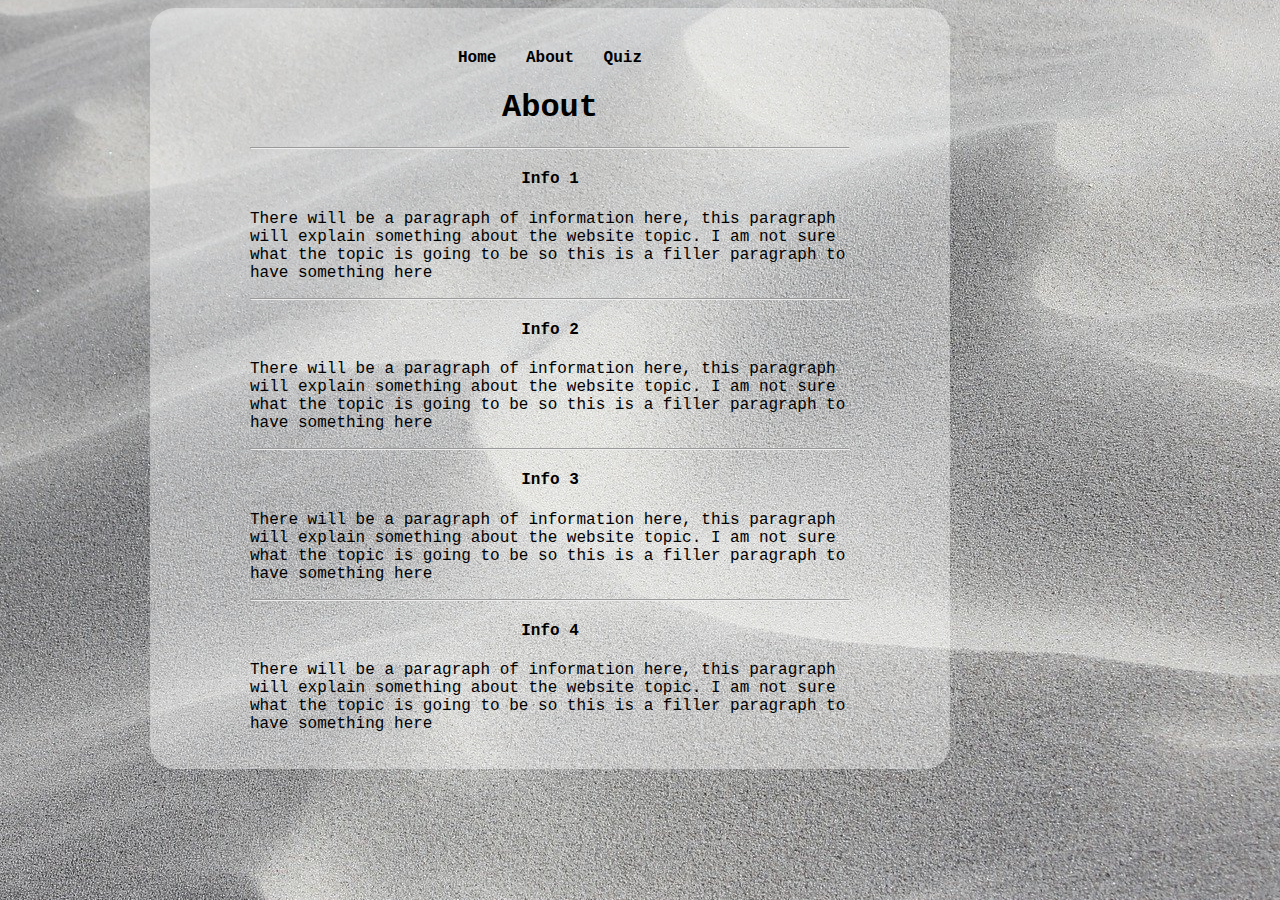
==== about.html @ a19db232 "init" ====
<!DOCTYPE html>
<html>

<head>
	<meta charset="utf-8">
	<meta name="viewport" content="width=device-width">
	<title>Website Name</title>
	<link href="css/about.css" rel="stylesheet" type="text/css" />
</head>

<body>
	<h4 id="navigation">
		<a href="index.html">Home</a>
		<a href="about.html">About</a>
		<a href="quiz.html">Quiz</a>
	</h4>	
	<h1>About</h1>
	<hr>
	<h4 class="infoTitles">Info 1</h4>
  	<p>There will be a paragraph of information here, this paragraph will explain something about the website topic. I am not sure what the topic is going to be so this is a filler paragraph to have something here</p>
	<hr>
	<h4 class="infoTitles">Info 2</h4>
  	<p>There will be a paragraph of information here, this paragraph will explain something about the website topic. I am not sure what the topic is going to be so this is a filler paragraph to have something here</p>
	<!-- <img src="css/img/water.jpg" > -->
	<hr>
	<h4 class="infoTitles">Info 3</h4>
  	<p>There will be a paragraph of information here, this paragraph will explain something about the website topic. I am not sure what the topic is going to be so this is a filler paragraph to have something here</p>
	<hr>
	<h4 class="infoTitles">Info 4</h4>
  	<p>There will be a paragraph of information here, this paragraph will explain something about the website topic. I am not sure what the topic is going to be so this is a filler paragraph to have something here</p> 
</body>
</html>
---- css/about.css ----
/* html background */
html {
  background: url("img/sand-bg.jpg") no-repeat center fixed;
}
  
/* body */
body {
  background: rgba(255, 255, 255, 0.4);
  padding: 20px 100px;
  width: 600px;
  border-radius: 25px;
  font-family: 'Courier New', Courier, monospace;
  margin-left: 150px;
  margin-right: 150px;
}

/* Navigation Bar */
#navigation {
  font-weight: bold;
  text-align: center;
}

a {
  margin-right: 10px;
  margin-left: 10px;
}

a:link {
  text-decoration: none;
  color: black;
}

a:visited {
  text-decoration: none;
  color: black;
}

a:hover {
  text-decoration: underline;
  color: black;
}

a:active {
  text-decoration: underline;
  color: black;
}

h4 {
  margin: center;
}

/* Heading Centering */
h1 {
  text-align: center;
}

.infoTitles {
  text-align: center;
}
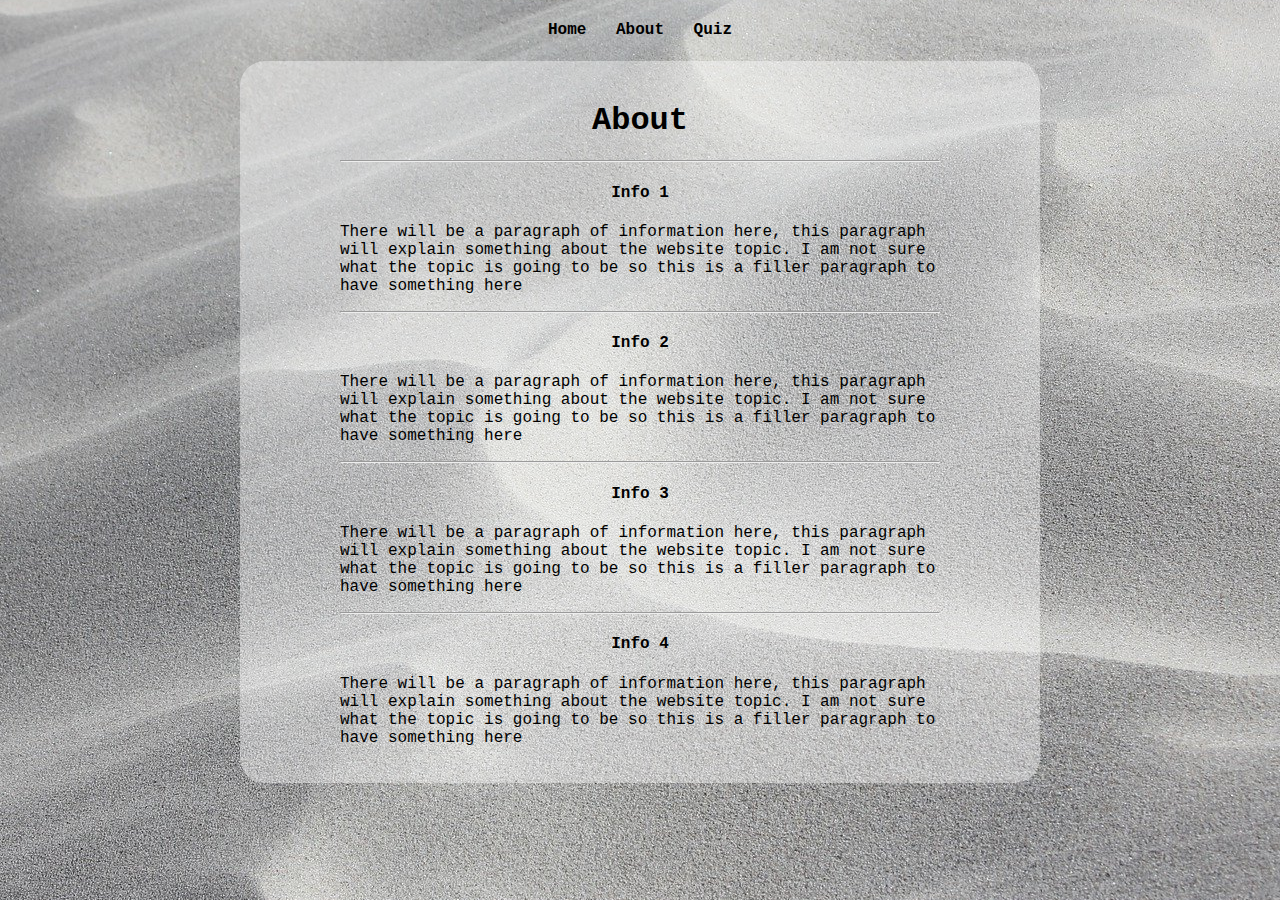
==== commit d1c7c147: "Updated backgrounds" ====
--- a/about.html
+++ b/about.html
@@ -14,19 +14,22 @@
 		<a href="about.html">About</a>
 		<a href="quiz.html">Quiz</a>
 	</h4>	
-	<h1>About</h1>
-	<hr>
-	<h4 class="infoTitles">Info 1</h4>
-  	<p>There will be a paragraph of information here, this paragraph will explain something about the website topic. I am not sure what the topic is going to be so this is a filler paragraph to have something here</p>
-	<hr>
-	<h4 class="infoTitles">Info 2</h4>
-  	<p>There will be a paragraph of information here, this paragraph will explain something about the website topic. I am not sure what the topic is going to be so this is a filler paragraph to have something here</p>
-	<!-- <img src="css/img/water.jpg" > -->
-	<hr>
-	<h4 class="infoTitles">Info 3</h4>
-  	<p>There will be a paragraph of information here, this paragraph will explain something about the website topic. I am not sure what the topic is going to be so this is a filler paragraph to have something here</p>
-	<hr>
-	<h4 class="infoTitles">Info 4</h4>
-  	<p>There will be a paragraph of information here, this paragraph will explain something about the website topic. I am not sure what the topic is going to be so this is a filler paragraph to have something here</p> 
+
+	<div>
+		<h1>About</h1>
+		<hr>
+		<h4 class="infoTitles">Info 1</h4>
+		<p>There will be a paragraph of information here, this paragraph will explain something about the website topic. I am not sure what the topic is going to be so this is a filler paragraph to have something here</p>
+		<hr>
+		<h4 class="infoTitles">Info 2</h4>
+		<p>There will be a paragraph of information here, this paragraph will explain something about the website topic. I am not sure what the topic is going to be so this is a filler paragraph to have something here</p>
+		<!-- <img src="css/img/water.jpg" > -->
+		<hr>
+		<h4 class="infoTitles">Info 3</h4>
+		<p>There will be a paragraph of information here, this paragraph will explain something about the website topic. I am not sure what the topic is going to be so this is a filler paragraph to have something here</p>
+		<hr>
+		<h4 class="infoTitles">Info 4</h4>
+		<p>There will be a paragraph of information here, this paragraph will explain something about the website topic. I am not sure what the topic is going to be so this is a filler paragraph to have something here</p> 
+	</div>
 </body>
 </html>--- a/css/about.css
+++ b/css/about.css
@@ -1,17 +1,17 @@
 /* html background */
 html {
   background: url("img/sand-bg.jpg") no-repeat center fixed;
+  font-family: 'Courier New', Courier, monospace;
 }
   
-/* body */
-body {
+/* Body */
+div {
   background: rgba(255, 255, 255, 0.4);
   padding: 20px 100px;
   width: 600px;
   border-radius: 25px;
-  font-family: 'Courier New', Courier, monospace;
-  margin-left: 150px;
-  margin-right: 150px;
+  margin-left: auto;
+  margin-right: auto;
 }
 
 /* Navigation Bar */
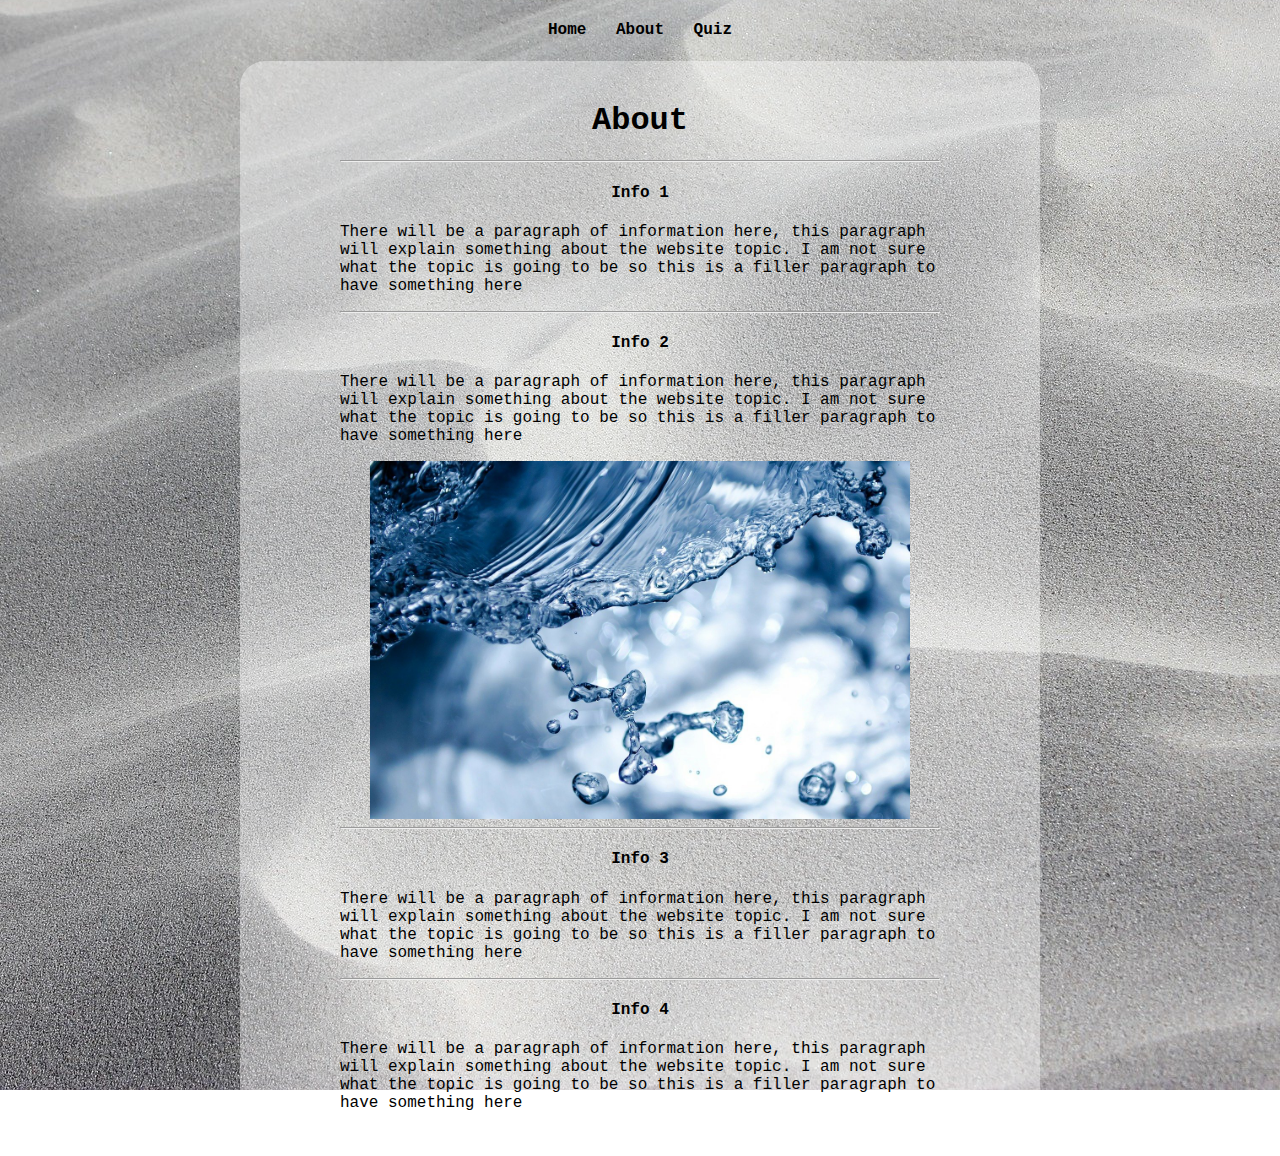
==== commit a5168cd8: "updated styling" ====
--- a/about.html
+++ b/about.html
@@ -5,7 +5,7 @@
 	<meta charset="utf-8">
 	<meta name="viewport" content="width=device-width">
 	<title>Website Name</title>
-	<link href="css/about.css" rel="stylesheet" type="text/css" />
+	<link href="about.css" rel="stylesheet" type="text/css" />
 </head>
 
 <body>
@@ -18,16 +18,20 @@
 	<div>
 		<h1>About</h1>
 		<hr>
+
 		<h4 class="infoTitles">Info 1</h4>
 		<p>There will be a paragraph of information here, this paragraph will explain something about the website topic. I am not sure what the topic is going to be so this is a filler paragraph to have something here</p>
 		<hr>
+
 		<h4 class="infoTitles">Info 2</h4>
 		<p>There will be a paragraph of information here, this paragraph will explain something about the website topic. I am not sure what the topic is going to be so this is a filler paragraph to have something here</p>
-		<!-- <img src="css/img/water.jpg" > -->
+		<img src="img/water.jpg" class="center">
 		<hr>
+
 		<h4 class="infoTitles">Info 3</h4>
 		<p>There will be a paragraph of information here, this paragraph will explain something about the website topic. I am not sure what the topic is going to be so this is a filler paragraph to have something here</p>
 		<hr>
+
 		<h4 class="infoTitles">Info 4</h4>
 		<p>There will be a paragraph of information here, this paragraph will explain something about the website topic. I am not sure what the topic is going to be so this is a filler paragraph to have something here</p> 
 	</div>
--- a/about.css
+++ b/about.css
@@ -0,0 +1,70 @@
+/* html background */
+html {
+  background: url("img/sand-bg.jpg") no-repeat center fixed;
+  font-family: 'Courier New', Courier, monospace;
+}
+  
+/* Body */
+div {
+  background: rgba(255, 255, 255, 0.4);
+  padding: 20px 100px;
+  width: 600px;
+  border-radius: 25px;
+  margin-left: auto;
+  margin-right: auto;
+}
+
+/* Centering */
+.center {
+  display: block;
+  margin-left: auto;
+  margin-right: auto;
+  width: 90%;
+}
+
+/* Navigation Bar */
+#navigation {
+  font-weight: bold;
+  text-align: center;
+}
+
+a {
+  margin-right: 10px;
+  margin-left: 10px;
+}
+
+a:link {
+  text-decoration: none;
+  color: black;
+}
+
+a:visited {
+  text-decoration: none;
+  color: black;
+}
+
+a:hover {
+  text-decoration: underline;
+  color: black;
+}
+
+a:active {
+  text-decoration: underline;
+  color: black;
+}
+
+h4 {
+  margin: center;
+}
+
+/* Heading Centering */
+h1 {
+  text-align: center;
+}
+
+.infoTitles {
+  text-align: center;
+}
+
+
+  